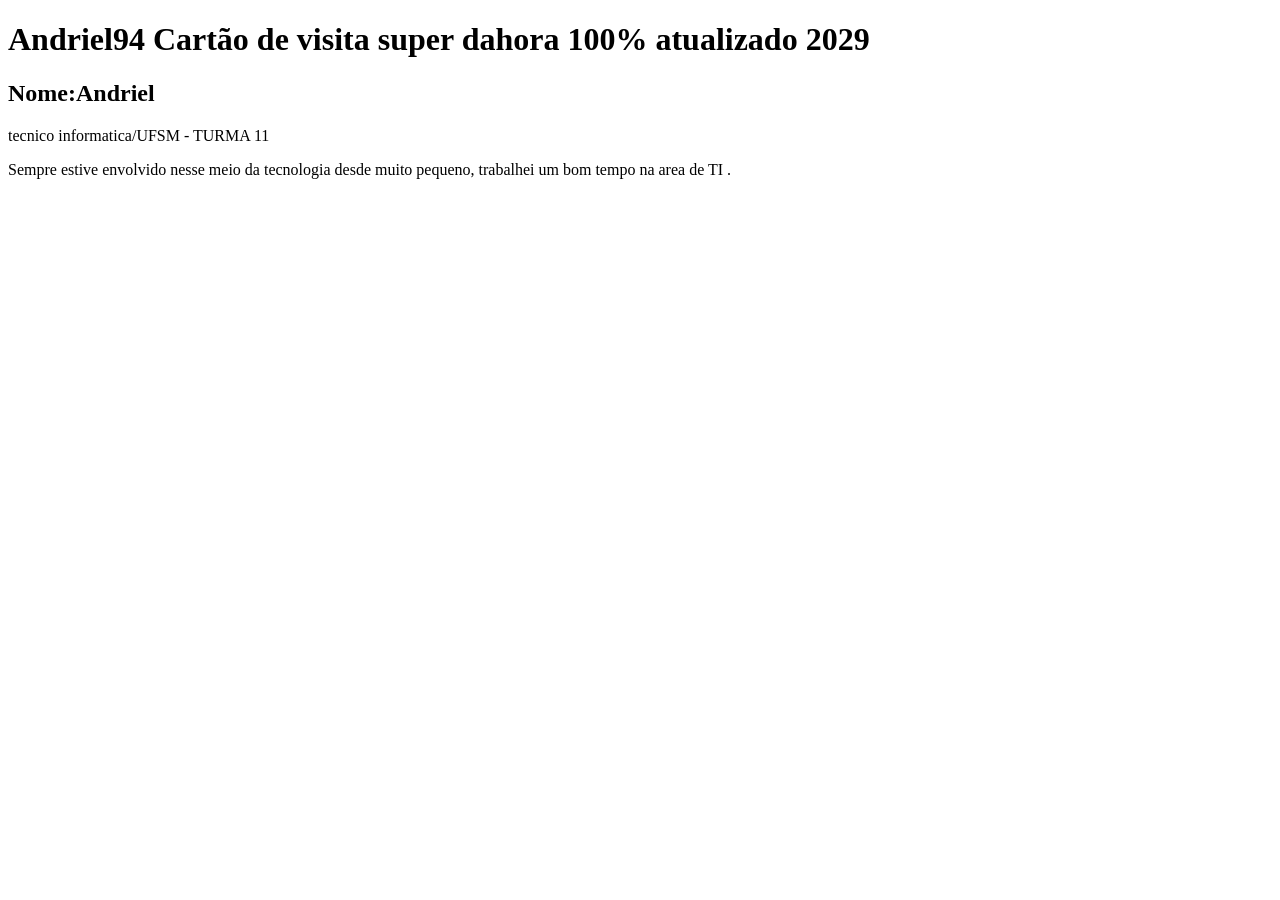
==== docs/index.html @ 5af57255 "Rename index.htlm.html to index.html" ====
<!DOCTYPE html>
<html lang="pt-br">
<head>
    <meta charset="UTF-8">
    <title>Andriel94 Cartão de visita super dahora 100% atualizado 2029</title>
</head>
<body>
<h1> Andriel94 Cartão de visita super dahora 100% atualizado 2029 </h1>

<H2>Nome:Andriel</H2>
<p>tecnico informatica/UFSM - TURMA 11 </p>
<p>Sempre estive envolvido nesse meio da tecnologia desde muito pequeno, trabalhei um bom tempo na area de TI .</p>

<H1></H1>

<p></p>

</body>
</html>
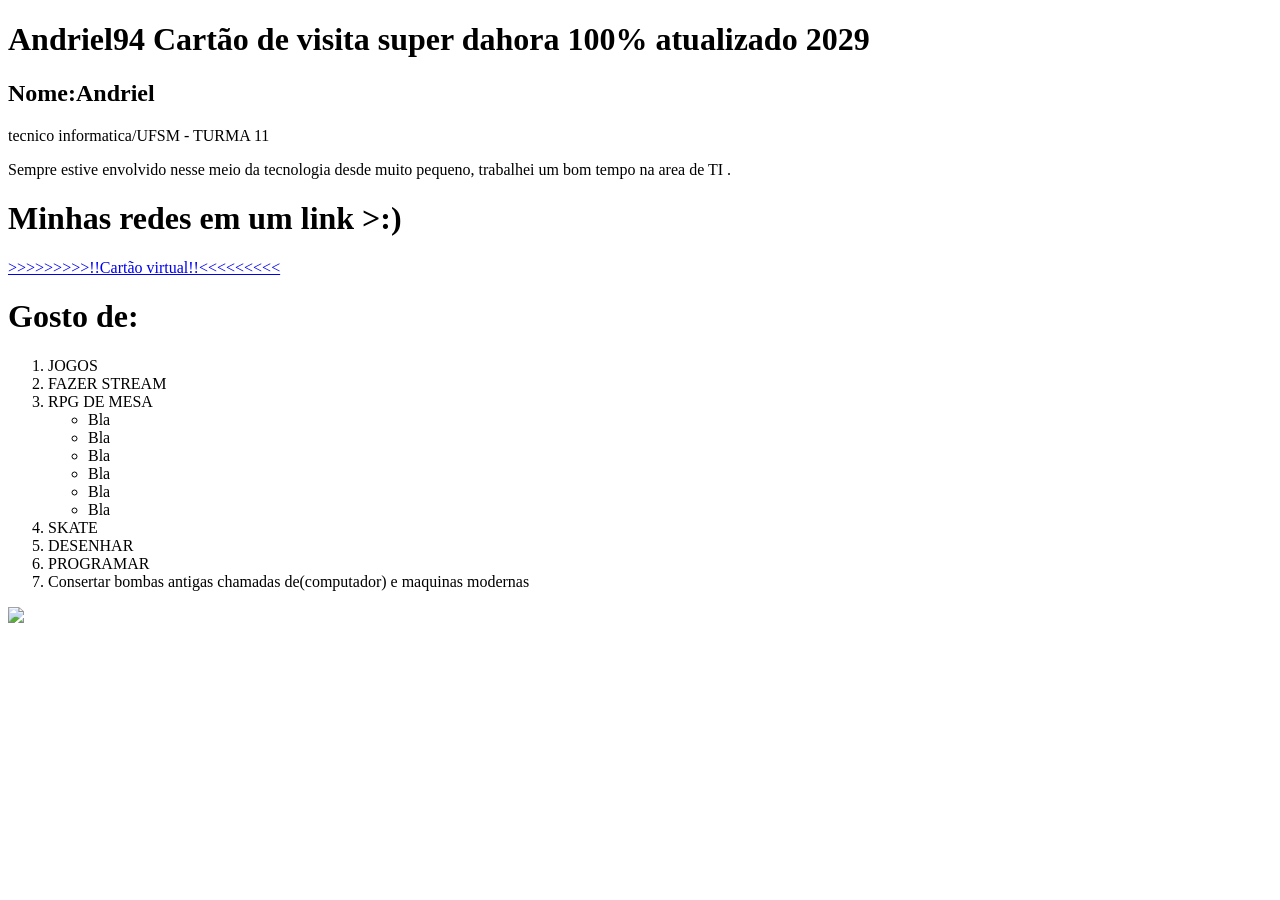
==== commit 07e63e13: "Update index.html" ====
--- a/docs/index.html
+++ b/docs/index.html
@@ -11,7 +11,35 @@
 <p>tecnico informatica/UFSM - TURMA 11 </p>
 <p>Sempre estive envolvido nesse meio da tecnologia desde muito pequeno, trabalhei um bom tempo na area de TI .</p>
 
-<H1></H1>
+<H1>Minhas redes em um link >:)</H1>
+
+<a href="https://andriel94.carrd.co/">>>>>>>>>>!!Cartão virtual!!<<<<<<<<<</a>
+
+<H1>Gosto de:</H1>
+
+<ol>
+    <li>JOGOS</li>
+    <li>FAZER STREAM</li>
+    <li>RPG DE MESA</li>
+
+    <ul>
+        <li>Bla</li>
+        <li>Bla</li>
+        <li>Bla</li>
+        <li>Bla</li>
+        <li>Bla</li>
+        <li>Bla</li>
+    </ul>
+
+    <li>SKATE</li>
+    <li>DESENHAR</li>
+    <li>PROGRAMAR</li>
+    <li>Consertar bombas antigas chamadas de(computador) e maquinas modernas</li>
+
+
+</ol>
+
+<img src="https://static-cdn.jtvnw.net/jtv_user_pictures/c2cca21c-a759-437c-a103-ca2d4c52f35f-profile_banner-480.png">
 
 <p></p>
 
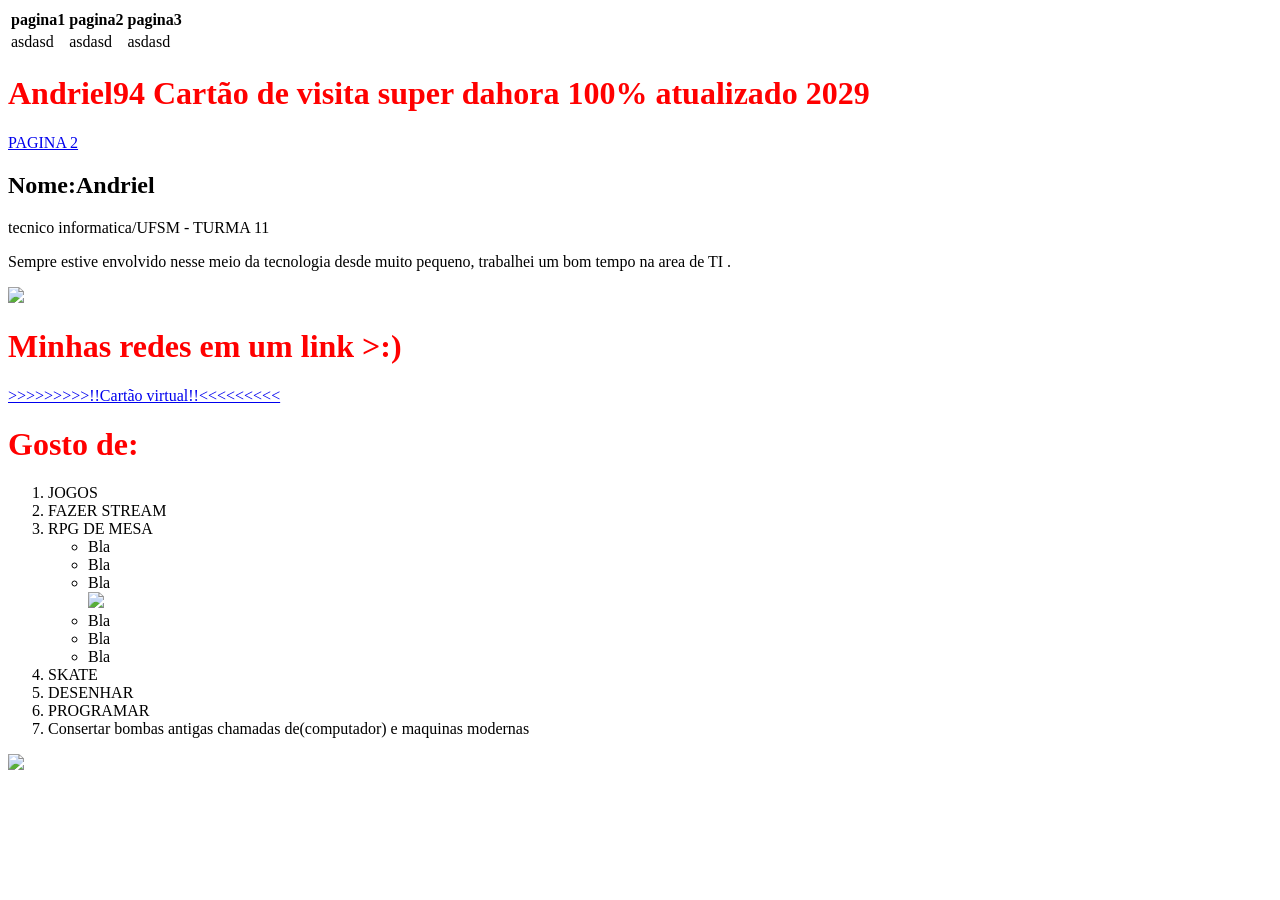
==== commit 9ae7357e: "Add files via upload" ====
--- a/docs/index.html
+++ b/docs/index.html
@@ -2,16 +2,37 @@
 <html lang="pt-br">
 <head>
     <meta charset="UTF-8">
-    <title>Andriel94 Cartão de visita super dahora 100% atualizado 2029</title>
+    <link rel="stylesheet" href="main.css">
 </head>
 <body>
+    <table>
+    <thead>
+        <tbody>
+            <tr>
+                <th>pagina1</th>
+                <th>pagina2</th>
+                <th>pagina3</th>
+            </tr>
+            <tr>
+                <td>asdasd</td>
+                <td>asdasd</td>
+                <td>asdasd</td>
+            </tr>
+            </tbody>
+    </table>
+
+
 <h1> Andriel94 Cartão de visita super dahora 100% atualizado 2029 </h1>
+
+<a href="pagina2.html">PAGINA 2</a>
+
 
 <H2>Nome:Andriel</H2>
 <p>tecnico informatica/UFSM - TURMA 11 </p>
 <p>Sempre estive envolvido nesse meio da tecnologia desde muito pequeno, trabalhei um bom tempo na area de TI .</p>
+    <img src="https://media.tenor.com/UaBq8N2Z46wAAAAj/add-disc-pc.gif">
+<H1>Minhas redes em um link >:)</H1>
 
-<H1>Minhas redes em um link >:)</H1>
 
 <a href="https://andriel94.carrd.co/">>>>>>>>>>!!Cartão virtual!!<<<<<<<<<</a>
 
@@ -26,6 +47,7 @@
         <li>Bla</li>
         <li>Bla</li>
         <li>Bla</li>
+        <img src=https://media.tenor.com/87YnhPYtH0AAAAAj/engineer-tf2.gif">
         <li>Bla</li>
         <li>Bla</li>
         <li>Bla</li>
@@ -40,7 +62,6 @@
 </ol>
 
 <img src="https://static-cdn.jtvnw.net/jtv_user_pictures/c2cca21c-a759-437c-a103-ca2d4c52f35f-profile_banner-480.png">
-
 <p></p>
 
 </body>
--- a/docs/main.css
+++ b/docs/main.css
@@ -0,0 +1,13 @@
+p, h1 {
+    color: #ff0000;
+}
+
+p, p {
+    color: #000000;
+}
+
+
+a:hover {
+    background-color: darkblue;
+    color: white;
+}
